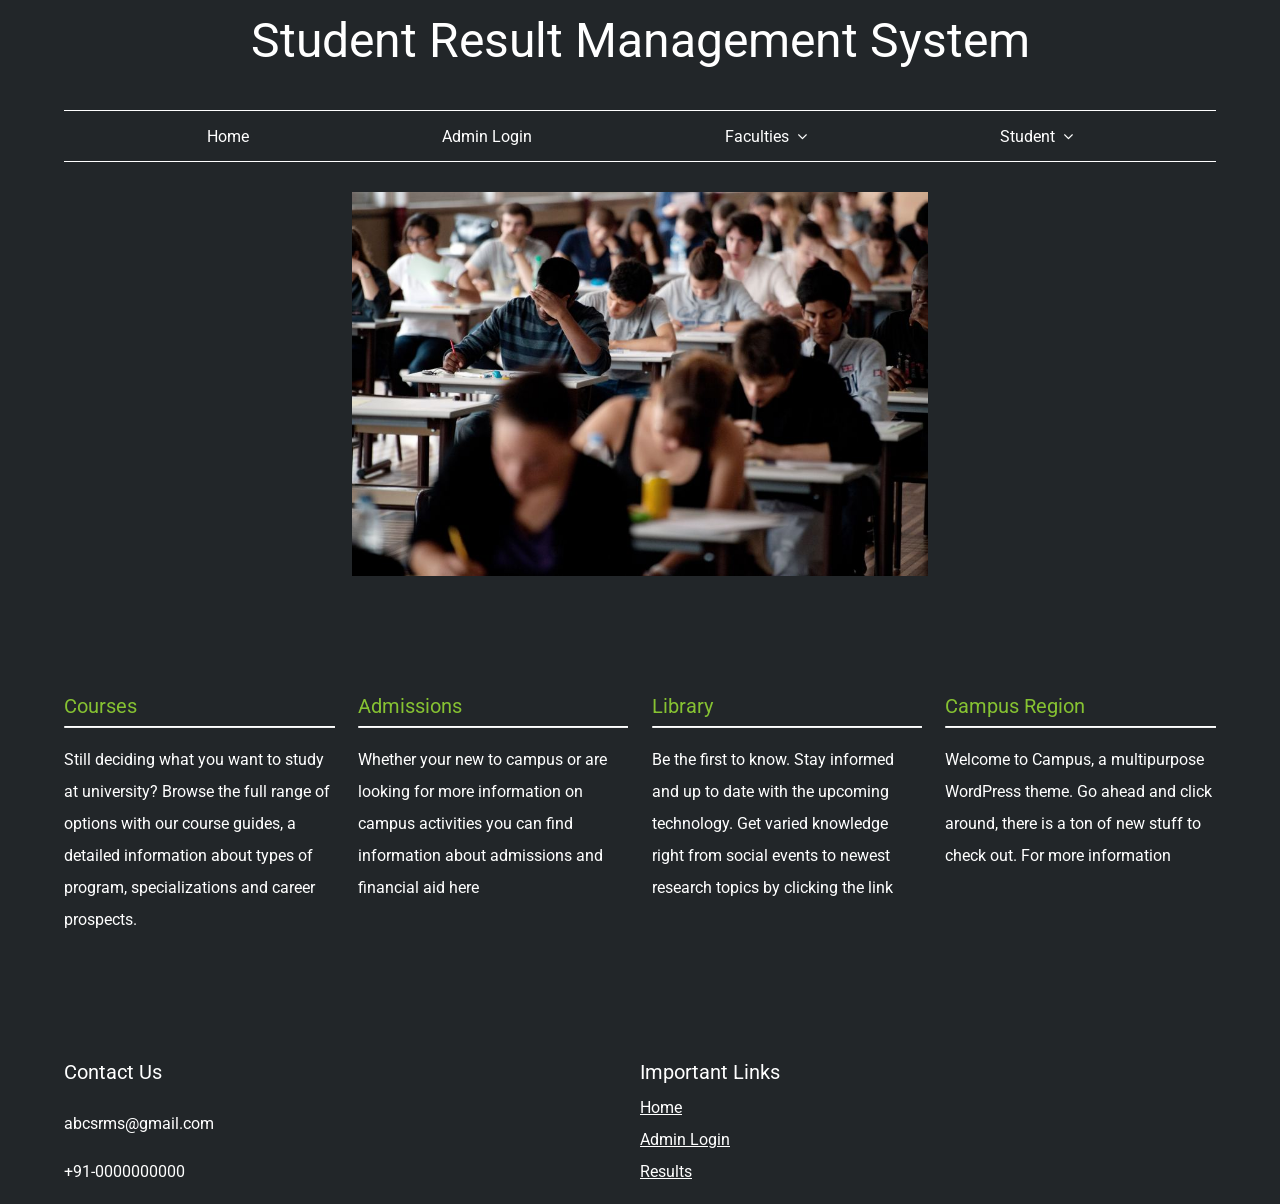
==== Task-3/index.html @ ee69a23a "Add files via upload" ====
<!DOCTYPE html>
<html lang="en">
<head>
    <meta charset="UTF-8">
    <meta name="viewport" content="width=device-width, initial-scale=1.0">
    <link href="https://fonts.googleapis.com/css?family=Roboto" rel="stylesheet">
    <link rel="stylesheet" href="./css/homepage.css">
    <link rel="stylesheet" href="./css/font-awesome-4.7.0/css/font-awesome.css">
    <title>TASK-3</title>
</head>
<body>
    
    <div class="container">
        <div class="title">
            <span class="heading">Student Result Management System</span>
        </div>
        
        <div class="nav">
            <ul>
                <li>
                    <a href="homepage.html">Home</a>
                </li>
                <li>
                    <a href="login.php">Admin Login</a>
                </li>
                <li class="dropdown" onclick="toggleDisplay('1')">
                    <a href="#" class="dropbtn">Faculties &nbsp
                        <span class="fa fa-angle-down"></span>
                    </a>
                    <div class="dropdown-content" id="1">
                        <a href="">Arts</a>
                        <a href="">Science</a>
                        <a href="">Commerce</a>
                        <a href="">Technology</a>
                        <a href="">Sports</a>
                        <a href="">Others</a>
                    </div>
                </li>
                <li class="dropdown" onclick="toggleDisplay('2')">
                    <a href="#" class="dropbtn">Student &nbsp
                        <span class="fa fa-angle-down"></span>
                    </a>
                    <div class="dropdown-content" id="2">
                        <a href="">Admissions</a>
                        <a href="">Scholarship</a>
                        <a href="">Examination</a>
                        <a href="./login.php">Results</a>
                        <a href="">Manage Results</a>
                    </div>
                </li>
            </ul>
        </div>
    
        <div class="slider">
            <img src="images/home3.jpg" class="slider-image" alt="img">
        </div>
    
        <div class="main">
            
            <br><br><br><br><br><br>
            <div class="info">
               
                <div>
                    <span>Courses</span> <hr>
                    <p>Still deciding what you want to study at university? Browse the full range of options with our course guides, a detailed information about types of program, specializations and career prospects.</p>
                </div>
                <div>
                    <span>Admissions</span> <hr>
                    <p>Whether your new to campus or are looking for more information on campus activities you can find information about admissions and financial aid here</p>
                </div>
                <div>
                    <span>Library</span> <hr>
                    <p>Be the first to know. Stay informed and up to date with the upcoming technology. Get varied knowledge right from social events to newest research topics by clicking the link</p>
                </div>
                <div>
                    <span>Campus Region</span> <hr>
                    <p>Welcome to Campus, a multipurpose WordPress theme. Go ahead and click around, there is a ton of new stuff to check out. For more information</p>
                </div>
            </div>
        </div>

        <div class="footer">
            <div class="footer--contact">
                <span>Contact Us</span>
                <p>abcsrms@gmail.com</p>
                <p>+91-0000000000</p>
            </div>
            <div class="footer--info">
                <span>Important Links</span>
                <a href="homepage.html">Home</a>
                <a href="login.php">Admin Login</a>
                <a href="login.php">Results</a>
            </div>
        </div>

    </div>

</body>
</html>
---- Task-3/css/homepage.css ----
body {
    font-size: 16px;
    font-family: 'Roboto', sans-serif;
    background-color: #222629;
    color: white;
    margin: 0;
}

hr {
    border-top: 1px solid white;
}

.container {
    padding: 0 5%;
}

.title {
    display: flex;
    font-size: 3em;
    justify-content: center;
    align-items: center;
    height: 80px;
}

.main{

}
.main span {
    font-size: 20px;
}
.main p {
    font-size: 16px;
    line-height: 2;
}

.info {
    display: grid;
    grid-gap: 2%;
    grid-template-columns: 1fr 1fr 1fr 1fr;
}
.info span {
    color: #86c232;
    font-size: 20px;
}

.footer {
    display: grid;
    grid-template-columns: 1fr 1fr;
    line-height: 2;
    margin-top: 100px;
}
.footer a{
    color: white;
    display: block;
}
.footer span {
    font-size: 20px;
}
/* navigation bar */
ul{
    list-style-type: none;
    margin: 30px 0;
    padding: 0;
    display: flex;
    overflow: hidden;
    justify-content: space-evenly;
    border-style: solid;
    border-width: 1px 0 1px 0;
}


li a,.dropbtn{
    display: inline-block;
    text-decoration: none;
    color: white;
    height: 40px;
    display: flex;
    align-items: center;
    padding: 5px 50px;
}

li a:hover, .dropdown:hover {
    background-color: #61892f
}

li.dropdown {
    display: inline-block;
}

.dropdown-content{
    display: none;
    position: absolute;
    background-color:  #474b4f;
}

.dropdown-content a {
    color: white;
    text-decoration: none;
    display: flex;
    align-items: center;

}

.dropdown:hover .dropdown-content {
    display: block;
}

/* image slider */
.slider {
    text-align: center;
}
.slider img {
    width: 50%;
}
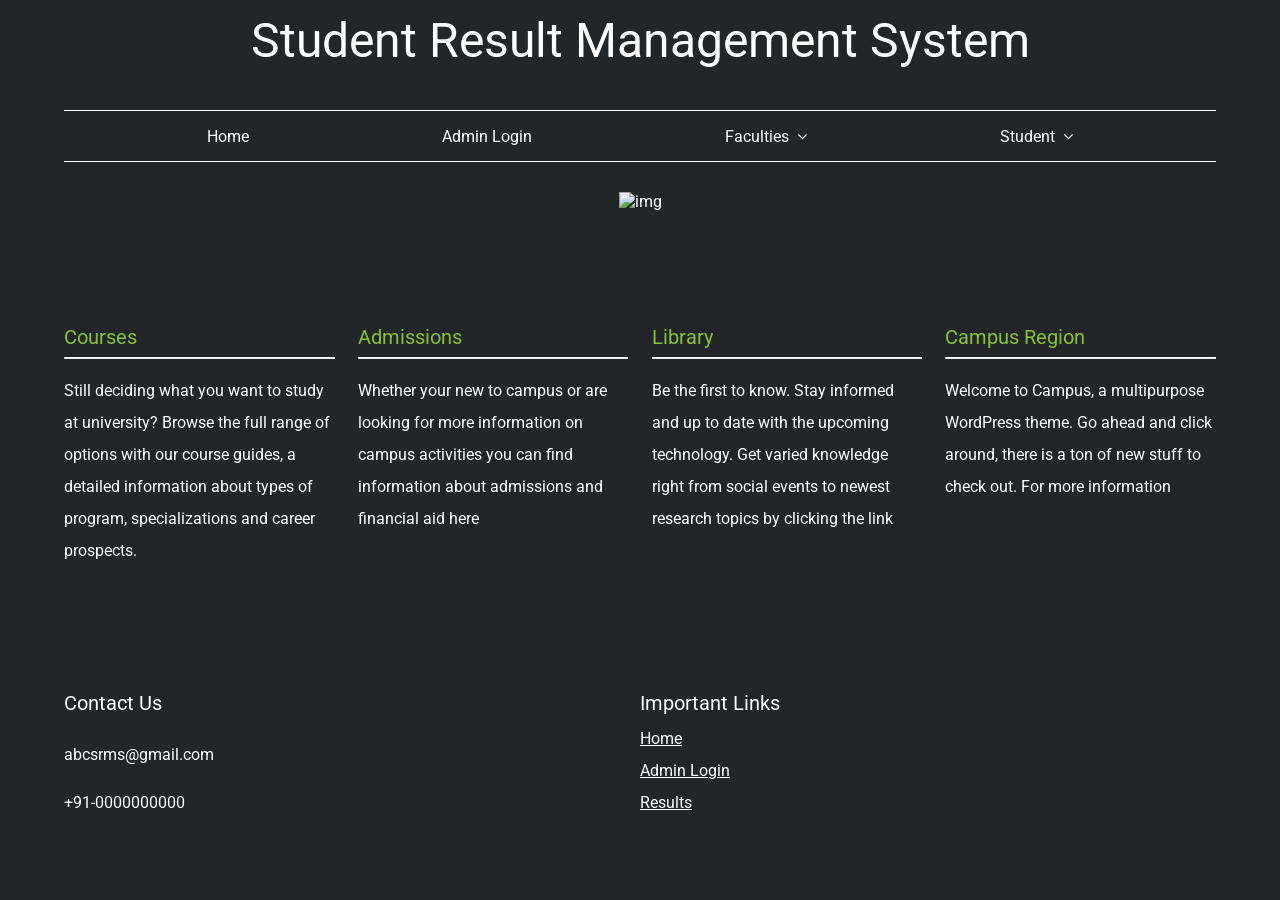
==== commit 43aa3460: "Update index.html" ====
--- a/Task-3/index.html
+++ b/Task-3/index.html
@@ -52,7 +52,7 @@
         </div>
     
         <div class="slider">
-            <img src="images/home3.jpg" class="slider-image" alt="img">
+            <img src="https://st2.depositphotos.com/1310390/8059/v/600/depositphotos_80592078-stock-illustration-university-or-college-building.jpg" class="slider-image" alt="img">
         </div>
     
         <div class="main">
@@ -96,4 +96,4 @@
     </div>
 
 </body>
-</html>+</html>
